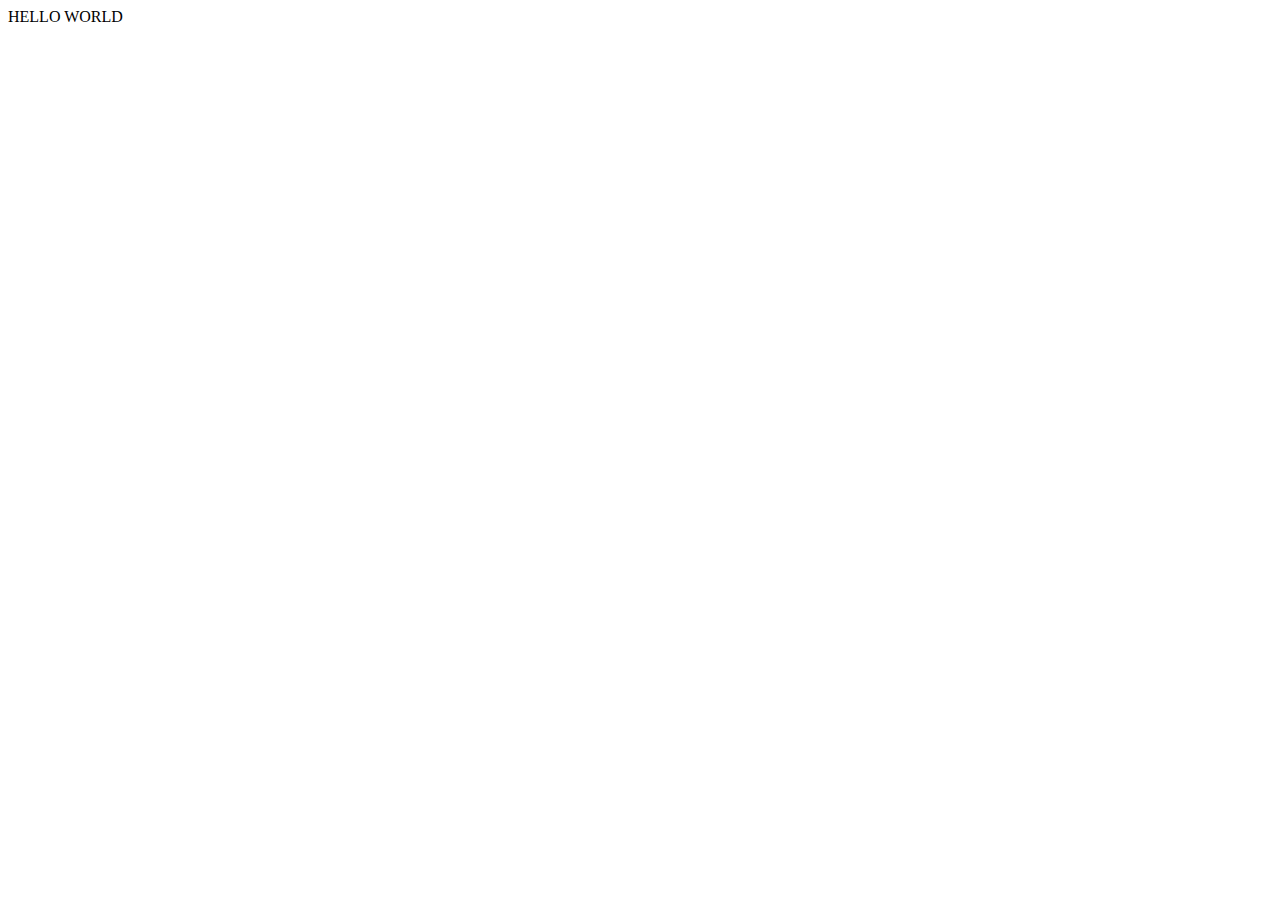
==== index.html @ 90fcb1a5 "add html file" ====
<!DOCTYPE html>
<html lang="en">
<head>
    <meta charset="UTF-8">
    <meta http-equiv="X-UA-Compatible" content="IE=edge">
    <meta name="viewport" content="width=device-width, initial-scale=1.0">
    <title>Document</title>
</head>
<body>
    HELLO WORLD
</body>
</html>
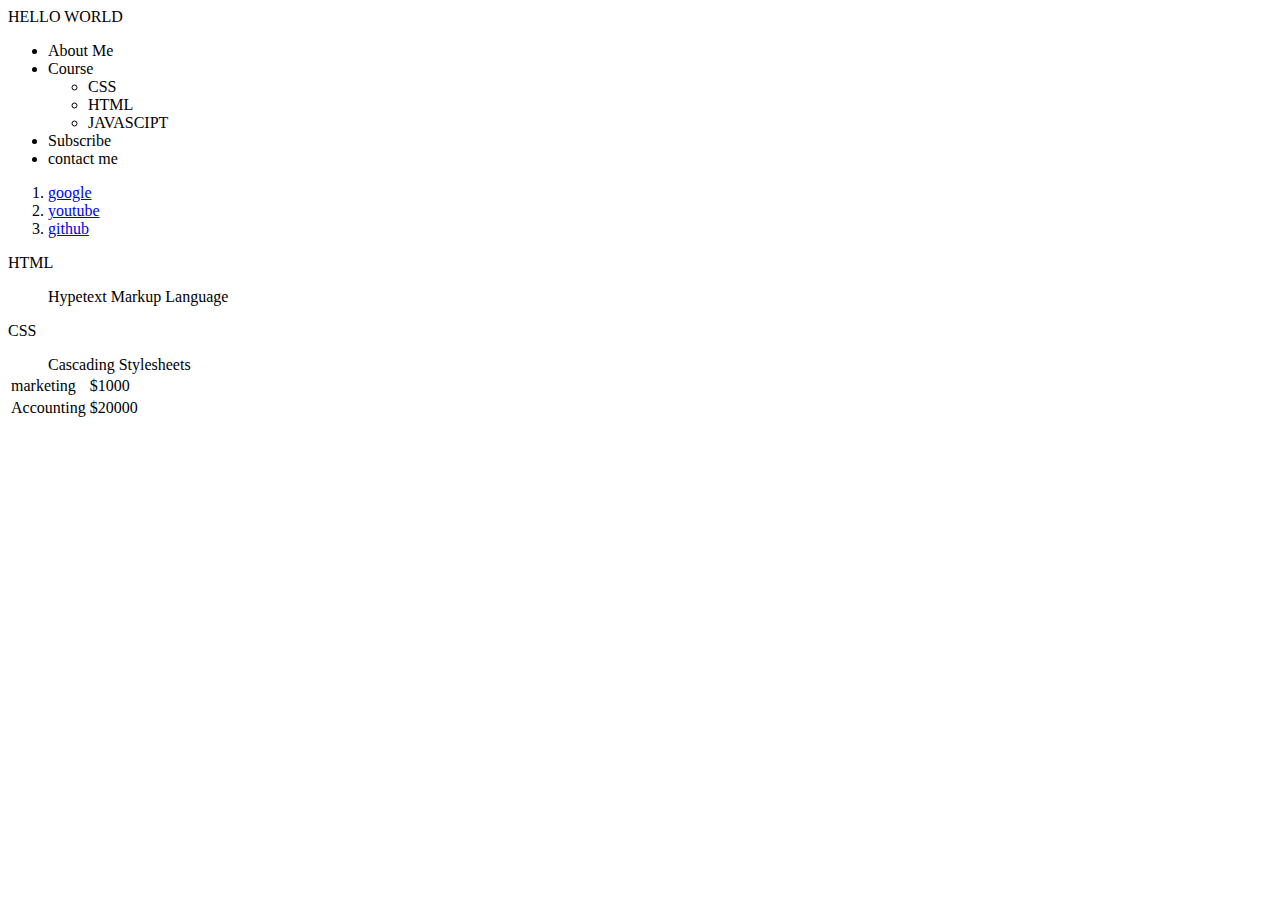
==== commit cee14ed1: "update" ====
--- a/index.html
+++ b/index.html
@@ -4,9 +4,66 @@
     <meta charset="UTF-8">
     <meta http-equiv="X-UA-Compatible" content="IE=edge">
     <meta name="viewport" content="width=device-width, initial-scale=1.0">
-    <title>Document</title>
+<style>
+/* table{border: 2px solid gray;} */
+
+
+
+
+</style>
+
+    <title>
+        I am coder
+         
+    </title>
+
+
 </head>
 <body>
+
     HELLO WORLD
+    <ul>
+        <li>About Me</li>
+        <li>Course
+    <ul>
+        <li>CSS</li>
+        <li>HTML</li>
+        <li>JAVASCIPT</li>
+    </ul> 
+        </li>
+    <li>Subscribe</li>
+    <li>contact me</li>
+
+
+    </ul>
+    
+    <OL>
+        <li> <a href="https://www.google.com/">google</a> </li>
+        <li> <a href="https://www.youtube.com/">youtube</a></li>
+        <li> <a href="https://github.com/">github</a></li>
+    </OL>
+
+<dl>HTML</dl>    
+<dd>Hypetext Markup Language</dd>
+<dl>CSS</dl>
+<dd>Cascading Stylesheets</dd>
+
+<table>
+<tr>
+<td>marketing</td>
+<td>$1000</td>
+</tr>
+<tr>
+<td>Accounting</td>
+<td>$20000</td>
+</tr>
+
+
+
+
+</table>
+
+
+
 </body>
 </html>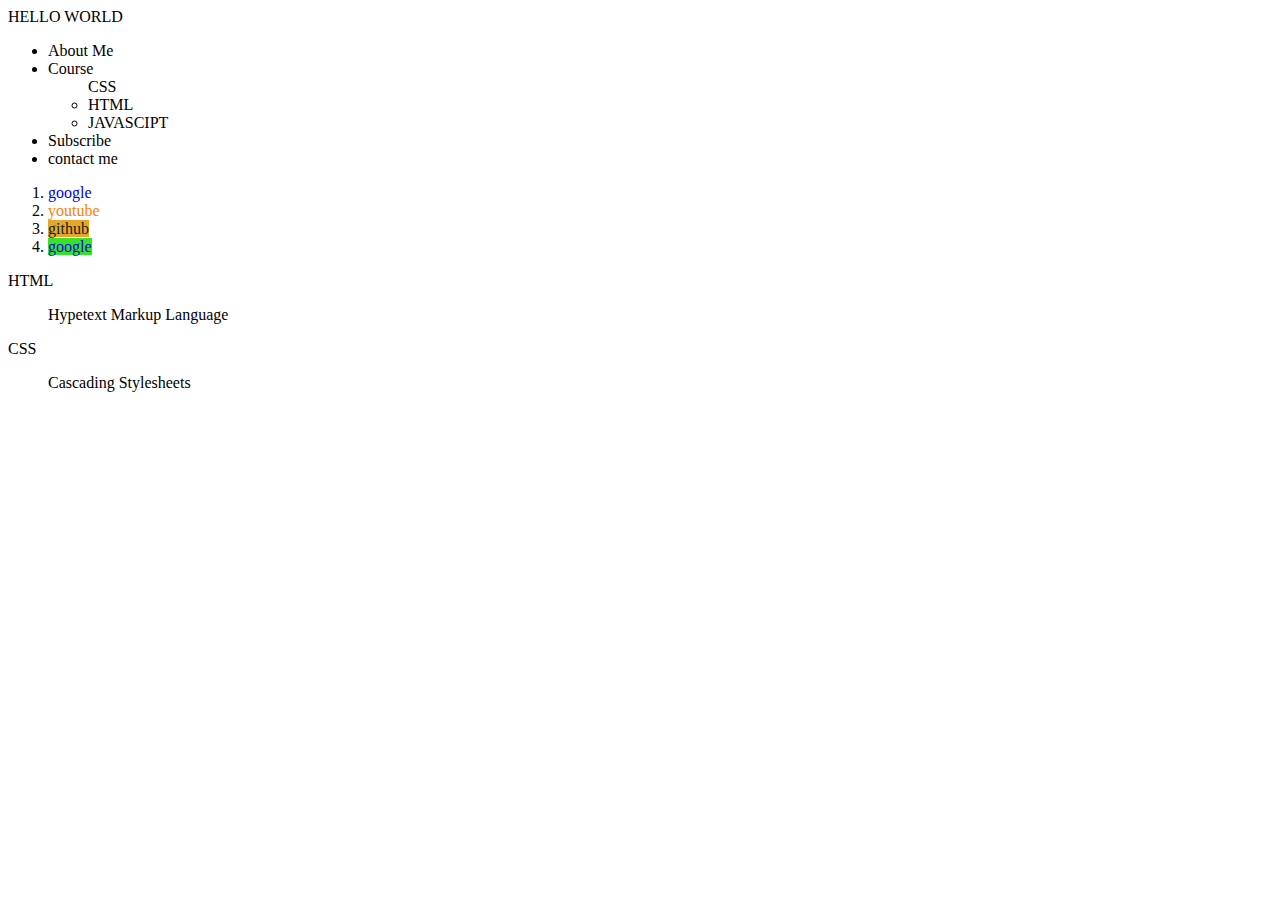
==== commit 3a86fd56: "update10/7/2022-1" ====
--- a/index.html
+++ b/index.html
@@ -4,12 +4,10 @@
     <meta charset="UTF-8">
     <meta http-equiv="X-UA-Compatible" content="IE=edge">
     <meta name="viewport" content="width=device-width, initial-scale=1.0">
+    <link rel="stylesheet" href="style.css">
+
 <style>
 /* table{border: 2px solid gray;} */
-
-
-
-
 </style>
 
     <title>
@@ -22,7 +20,7 @@
 <body>
 
     HELLO WORLD
-    <ul>
+    <ul class="info">
         <li>About Me</li>
         <li>Course
     <ul>
@@ -38,9 +36,10 @@
     </ul>
     
     <OL>
-        <li> <a href="https://www.google.com/">google</a> </li>
+        <li> <a href="https://www.google.com/" target="_blank">google</a> </li>
         <li> <a href="https://www.youtube.com/">youtube</a></li>
-        <li> <a href="https://github.com/">github</a></li>
+        <li> <a href="https://github.com.au/">github</a></li>
+        <li> <a href="https://www.google.com.au/">google</a> </li>
     </OL>
 
 <dl>HTML</dl>    
@@ -48,7 +47,18 @@
 <dl>CSS</dl>
 <dd>Cascading Stylesheets</dd>
 
-<table>
+<!-- <table id="mytable" class="mytable_class"> 
+    <thead>
+        <tr>
+            <th colspan="2">Expenses</th>
+        </tr>
+        <tr>
+  <th>Category</th>
+  <th>Amount</th>
+</tr>
+
+    </thead>
+<tbody>
 <tr>
 <td>marketing</td>
 <td>$1000</td>
@@ -57,11 +67,18 @@
 <td>Accounting</td>
 <td>$20000</td>
 </tr>
+</tbody>
+<tfoot>
+<th>Total</th>
+<th>$21000</th>
+</tfoot>
+    
 
 
 
 
-</table>
+
+</table> -->
 
 
 
--- a/style.css
+++ b/style.css
@@ -0,0 +1,28 @@
+/* 
+        p.active {
+            font-size: 10rem;
+            cursor: pointer;
+        } */
+        /* table,td{border: 2px dashed rgb(128, 128, 128);border-collapse: collapse;}  */
+        table,
+        th,
+        td{border: 2px solid rgb(128, 128, 128);border-collapse: collapse;text-align: center;} 
+        /* td{border: 2px solid rgb(128, 128, 128);border-collapse: collapse;text-align: center;
+            font-style: italic; font-weight: bold; }  */
+        /* td{border: 6px dashed rgb(128, 128, 128);} */
+        #mytable{color:rgb(55, 226, 43);}
+        .mytable_class{background-color: rgb(255, 204, 0);}
+        /* ul.info li {list-style: none;} */
+        /* ul.info>li {list-style: none;} */
+        /* ul.info {list-style: none;}  */
+        ul.info>li li:nth-child(1) {list-style: none;}
+        ol li a{text-decoration: none;}
+        ol li a[target="_blank"]{text-decoration: none;}
+        ol li a[href="https://www.youtube.com/"]{color:rgb(255, 128, 0)}
+        
+        ol li a[href*="github"]{color:rgb(28, 27, 18)}
+                
+        /* ol li a[href^="http"]{color:rgb(43, 226, 141)} */
+        /* ol li a[href$="au/"]{background:rgb(55, 226, 43)} */
+        ol li a[href$="au/"] {background:rgb(55, 226, 43)}
+        ol li a[href$="au/"][href*="github"]{background:rgb(226, 168, 43)}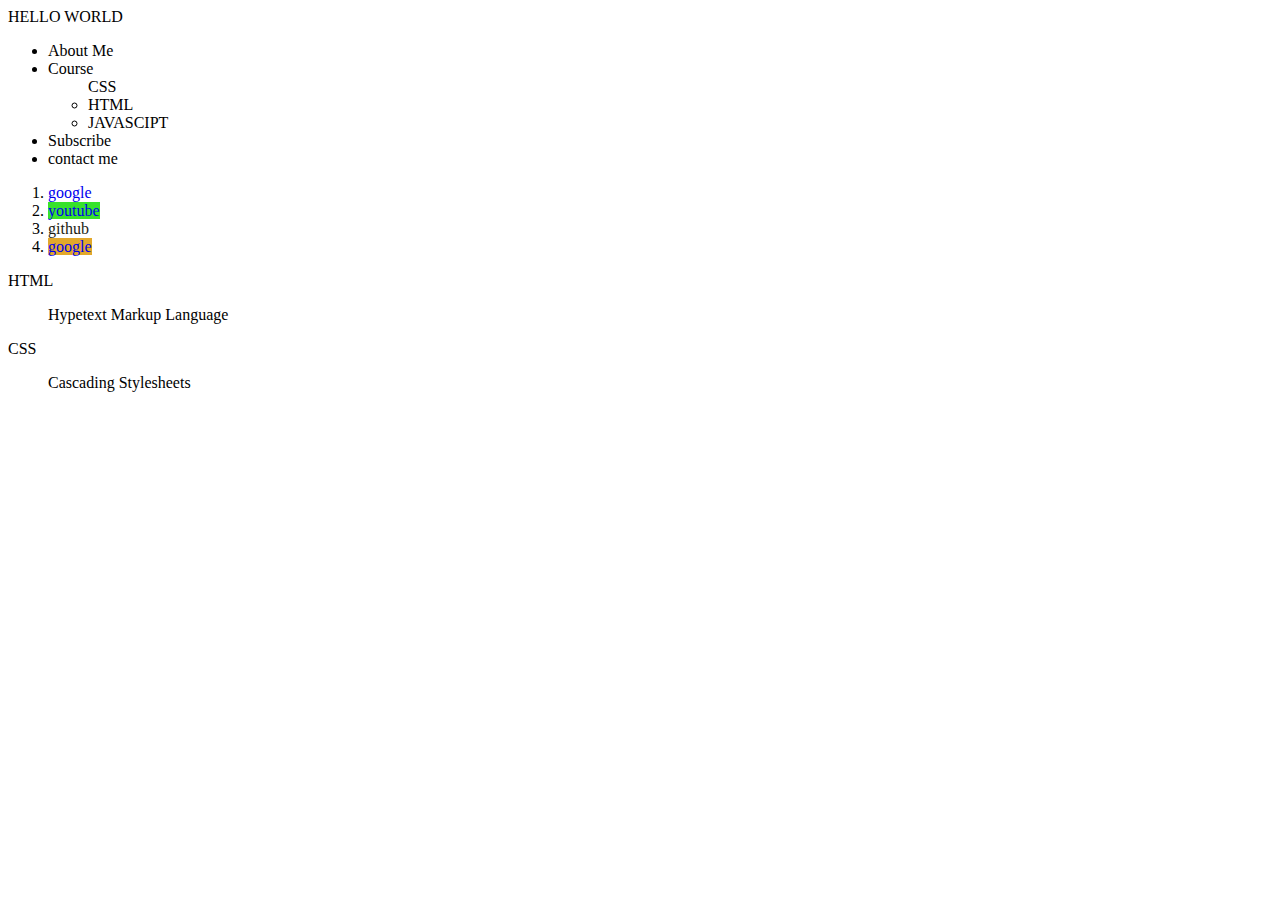
==== commit 175d8c1e: "update 10/07/2022-2" ====
--- a/index.html
+++ b/index.html
@@ -37,8 +37,8 @@
     
     <OL>
         <li> <a href="https://www.google.com/" target="_blank">google</a> </li>
-        <li> <a href="https://www.youtube.com/">youtube</a></li>
-        <li> <a href="https://github.com.au/">github</a></li>
+        <li> <a href="https://www.youtube.com.au/">youtube</a></li>
+        <li> <a href="https://github.com/">github</a></li>
         <li> <a href="https://www.google.com.au/">google</a> </li>
     </OL>
 
--- a/style.css
+++ b/style.css
@@ -25,4 +25,4 @@
         /* ol li a[href^="http"]{color:rgb(43, 226, 141)} */
         /* ol li a[href$="au/"]{background:rgb(55, 226, 43)} */
         ol li a[href$="au/"] {background:rgb(55, 226, 43)}
-        ol li a[href$="au/"][href*="github"]{background:rgb(226, 168, 43)}+        ol li a[href$="au/"][href*="google"]{background:rgb(226, 168, 43)}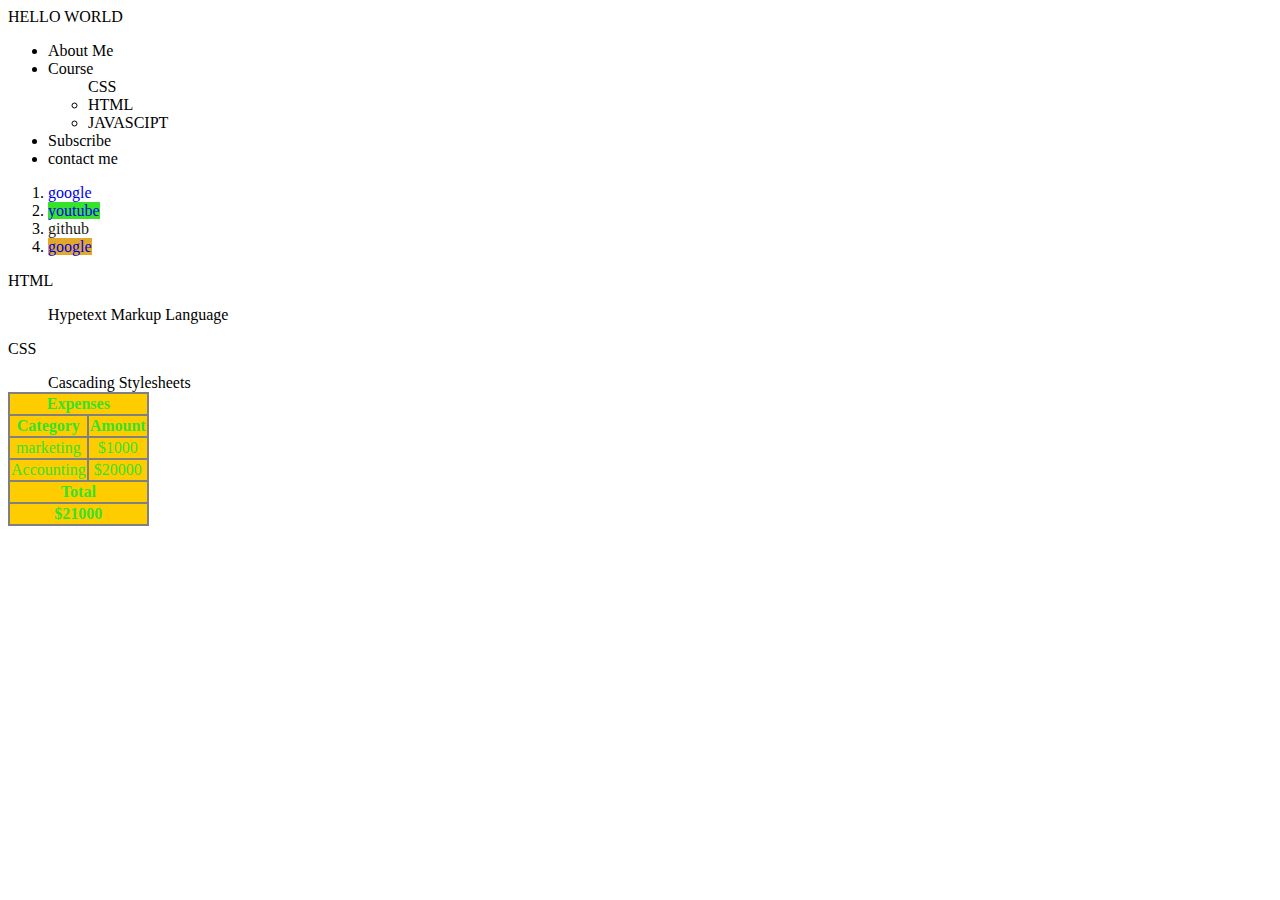
==== commit 6591c8c4: "2" ====
--- a/index.html
+++ b/index.html
@@ -47,7 +47,7 @@
 <dl>CSS</dl>
 <dd>Cascading Stylesheets</dd>
 
-<!-- <table id="mytable" class="mytable_class"> 
+<table id="mytable" class="mytable_class"> 
     <thead>
         <tr>
             <th colspan="2">Expenses</th>
@@ -69,8 +69,9 @@
 </tr>
 </tbody>
 <tfoot>
-<th>Total</th>
-<th>$21000</th>
+    <tr> <th colspan="2">Total</th></tr>
+
+<th colspan="2">$21000</th>
 </tfoot>
     
 
@@ -78,7 +79,7 @@
 
 
 
-</table> -->
+</table>
 
 
 
